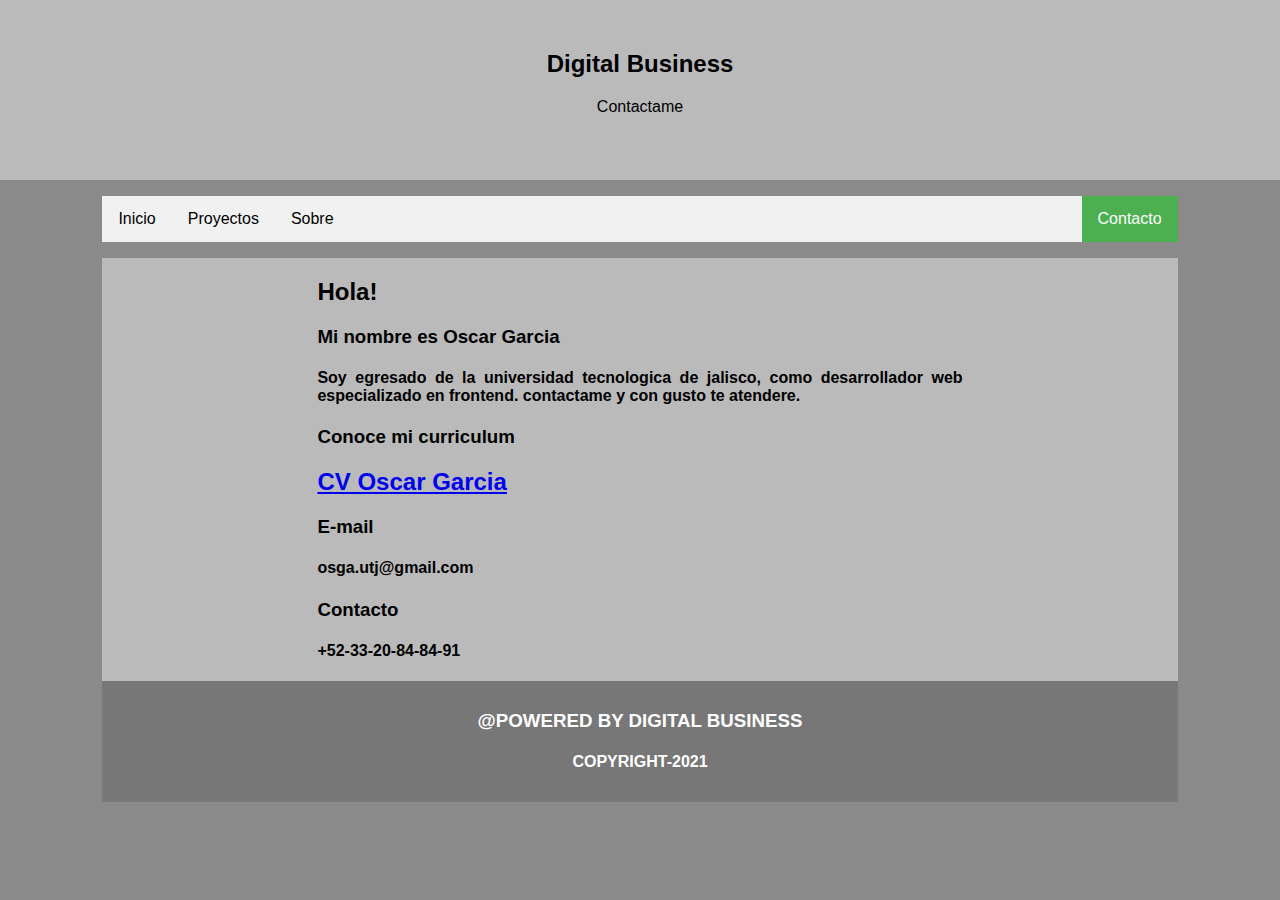
==== contacto.html @ f08b25af "cambios de extension de nombre de los archivos" ====
<!DOCTYPE html>
<html lang="en">
<head>
    <meta charset="UTF-8">
    <meta http-equiv="X-UA-Compatible" content="IE=edge">
    <meta name="viewport" content="width=device-width, initial-scale=1.0">
    <link rel="stylesheet" href="css/contacto.css" type="text/css">
    <title>CONTACTO</title>
</head>
<body>
    <div class="header">
       <h2>Digital Business</h2>
       <p>Contactame</p><br>
    </div>

    <div class="section">

        <ul class="topnav">
            <li class="li"><a href="index.html">Inicio</a></li>
            <li class="li"><a href="proyectos.html">Proyectos</a></li>
            <li class="li"><a href="sobre.html">Sobre</a></li>
            <li class="li" id="contacto"><a class="active" href="contacto.html">Contacto</a></li>
        </ul>

        <div class="contenido">
            <h2>Hola!</h2>
            <h3>Mi nombre es Oscar Garcia</h3>
            <h4>Soy egresado de la universidad tecnologica de jalisco, como desarrollador web especializado en frontend. contactame y con gusto te atendere.</h4>
            
            <h3>Conoce mi curriculum</h3>
            <a href="https://docs.google.com/document/d/1AV4L5dJLseilyMt5iQ4ZfUZQpgFFic5pgzI0FZphfdQ/edit?usp=sharing">
            <h2>CV Oscar Garcia</h2></a>

            <h3>E-mail</h3>
            <h4>osga.utj@gmail.com</h4>
            <h3>Contacto</h3>
            <h4>+52-33-20-84-84-91</h4>
        </div>

        <div class="footer">
        <h3>@POWERED BY DIGITAL BUSINESS</h3>
        <h4>COPYRIGHT-2021</h4>
        </div>
    </div>
</body>
</html>
---- css/contacto.css ----
body {
    margin: 0;/*con esto no deja espacios en blanco en toda la pagina*/
    font-family: Arial, Helvetica, sans-serif;/*tipo de texto y estilo*/
    background-color: rgb(138, 138, 138);/*color del fondo de la pagina*/
}

div {
    display: block;/*en general para todos los div que se agregen*/
}

img {
    display: block;/*en general todas la imagenes se desplazan como en bloques*/
}

.section {/*todo el contenido de la pagina excepto el header*/
    margin-right: 8%;
    margin-left: 8%;
}

.header {
    background-color: rgb(186, 186, 186);
    padding: 30px;
    text-align: center;
}

.img {
    margin-left: auto;/*margen en blaco de lado izquierdo con los dos margin en automatico
    se logra que las imagenes queden al centro*/
    margin-right: auto;/*margen en blanco de lado derecho*/
    width: 40%; /*tamaño de las imagenes*/
  }

.topnav { /*el estilo del la lista ul la barra de la navegacion*/
    list-style-type: none;
    padding: 0;
    overflow: hidden;
    background-color: #f1f1f1;
    position: -webkit-sticky; /* Safari */
    position: sticky;
    top: 0;
}

#contacto {
    float: right;
}

.li {
    float: left;
}

.li a {
    display: block;
    color: #000;
    text-align: center;
    padding: 14px 16px;
    text-decoration: none;
}

.li a.active {
    background-color: #4CAF50;
    color: white;
}

.li a:hover:not(.active) {
    background-color: #555;
    color: white;
}

.contenido {
    text-align: justify;
    align-content: center;
    background-color: rgb(186, 186, 186);
    padding-left: 20%;
    padding-right: 20%;
}

.footer {
    background-color: #777;
    padding: 10px;
    text-align: center;
    color: white;
    position: bottom;
}
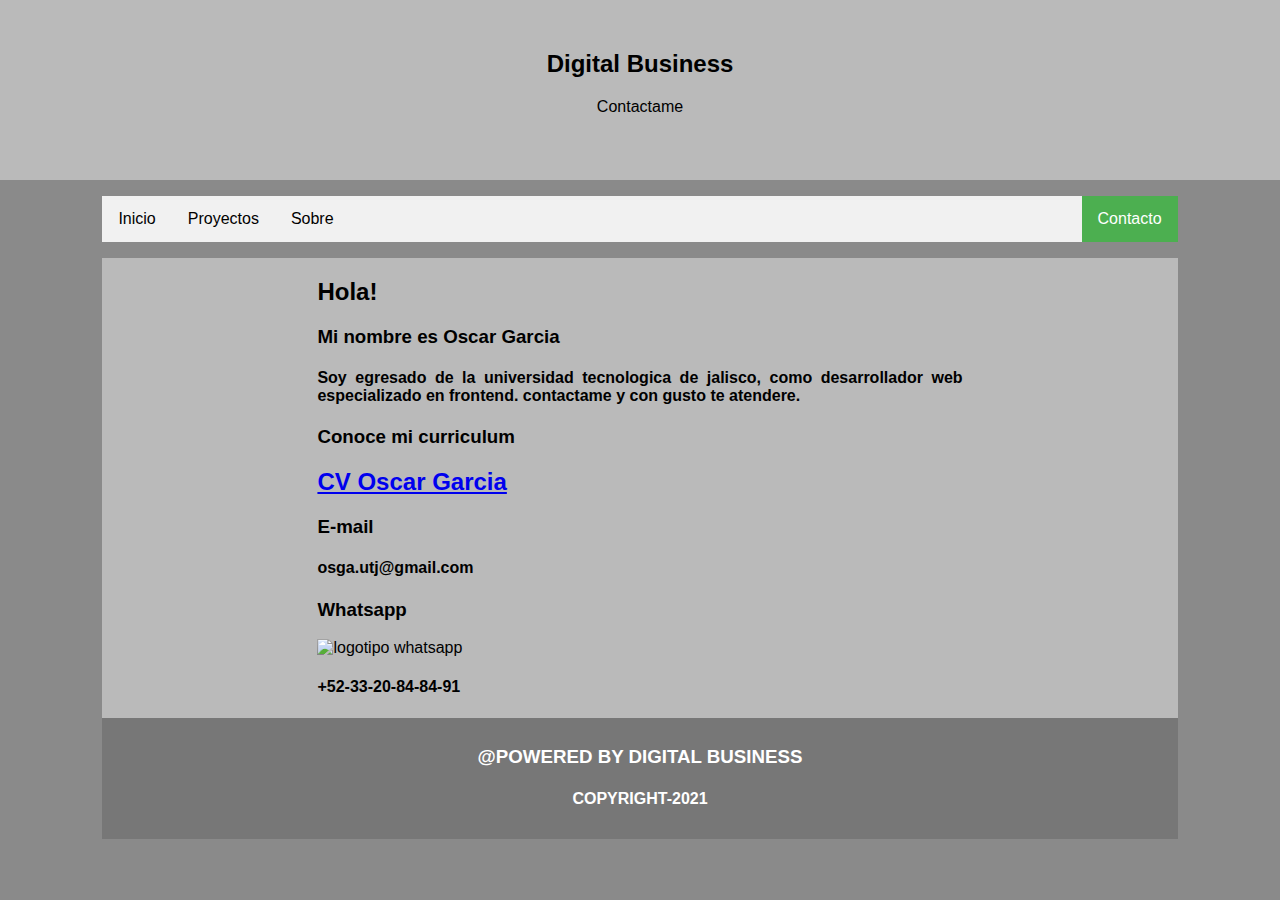
==== commit 97077105: "Update contacto.html" ====
--- a/contacto.html
+++ b/contacto.html
@@ -4,7 +4,7 @@
     <meta charset="UTF-8">
     <meta http-equiv="X-UA-Compatible" content="IE=edge">
     <meta name="viewport" content="width=device-width, initial-scale=1.0">
-    <link rel="stylesheet" href="css/contacto.css" type="text/css">
+    <link rel="stylesheet" href="/css/contacto.css" type="text/css">
     <title>CONTACTO</title>
 </head>
 <body>
@@ -33,7 +33,8 @@
 
             <h3>E-mail</h3>
             <h4>osga.utj@gmail.com</h4>
-            <h3>Contacto</h3>
+            <h3>Whatsapp</h3>
+            <img src="images/whatsapp.png" alt="logotipo whatsapp">
             <h4>+52-33-20-84-84-91</h4>
         </div>
 
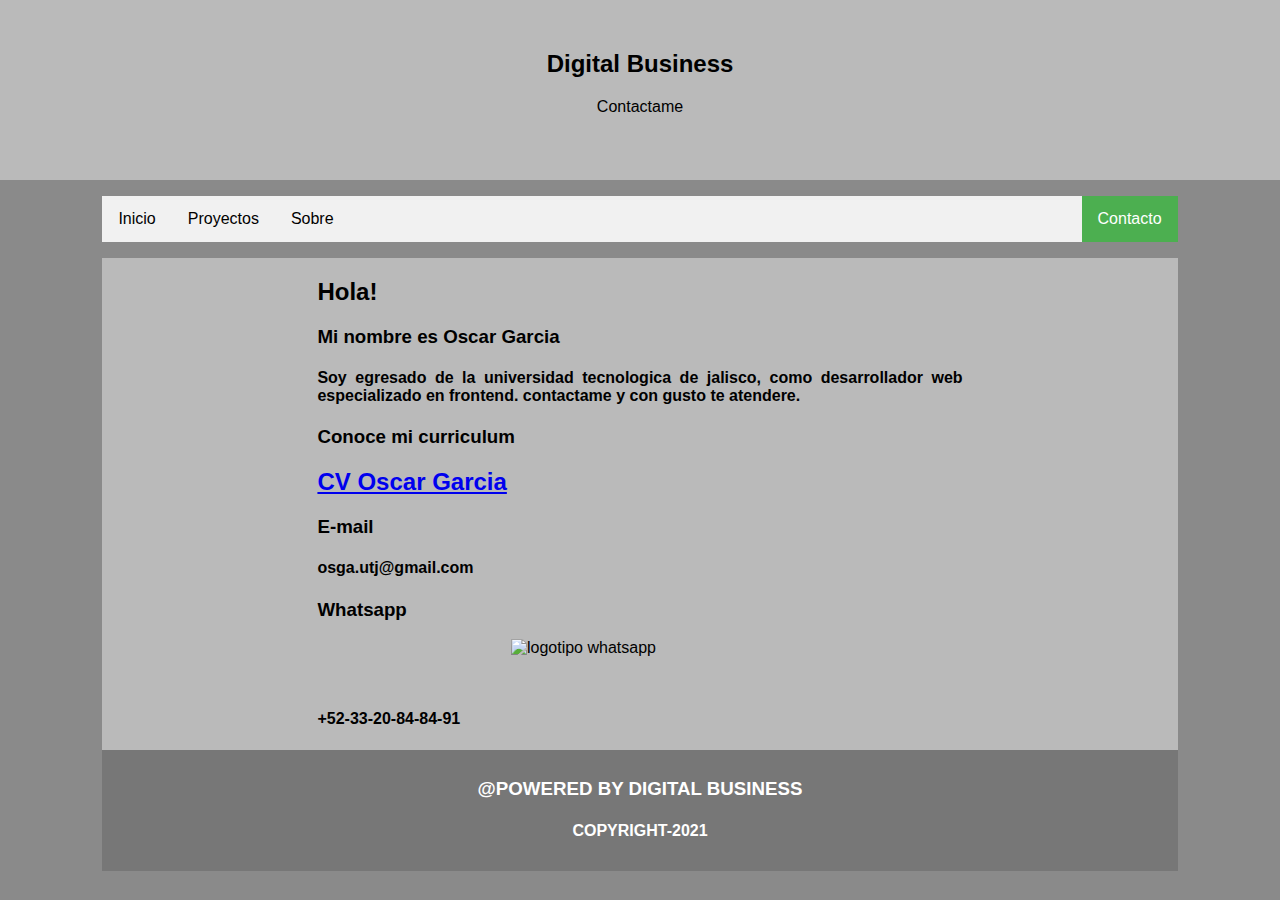
==== commit e7d80e63: "Update contacto.html" ====
--- a/contacto.html
+++ b/contacto.html
@@ -34,7 +34,7 @@
             <h3>E-mail</h3>
             <h4>osga.utj@gmail.com</h4>
             <h3>Whatsapp</h3>
-            <img src="images/whatsapp.png" alt="logotipo whatsapp">
+            <img class="img" src="images/whatsapp.png" alt="logotipo whatsapp" width="50" height="50">
             <h4>+52-33-20-84-84-91</h4>
         </div>
 
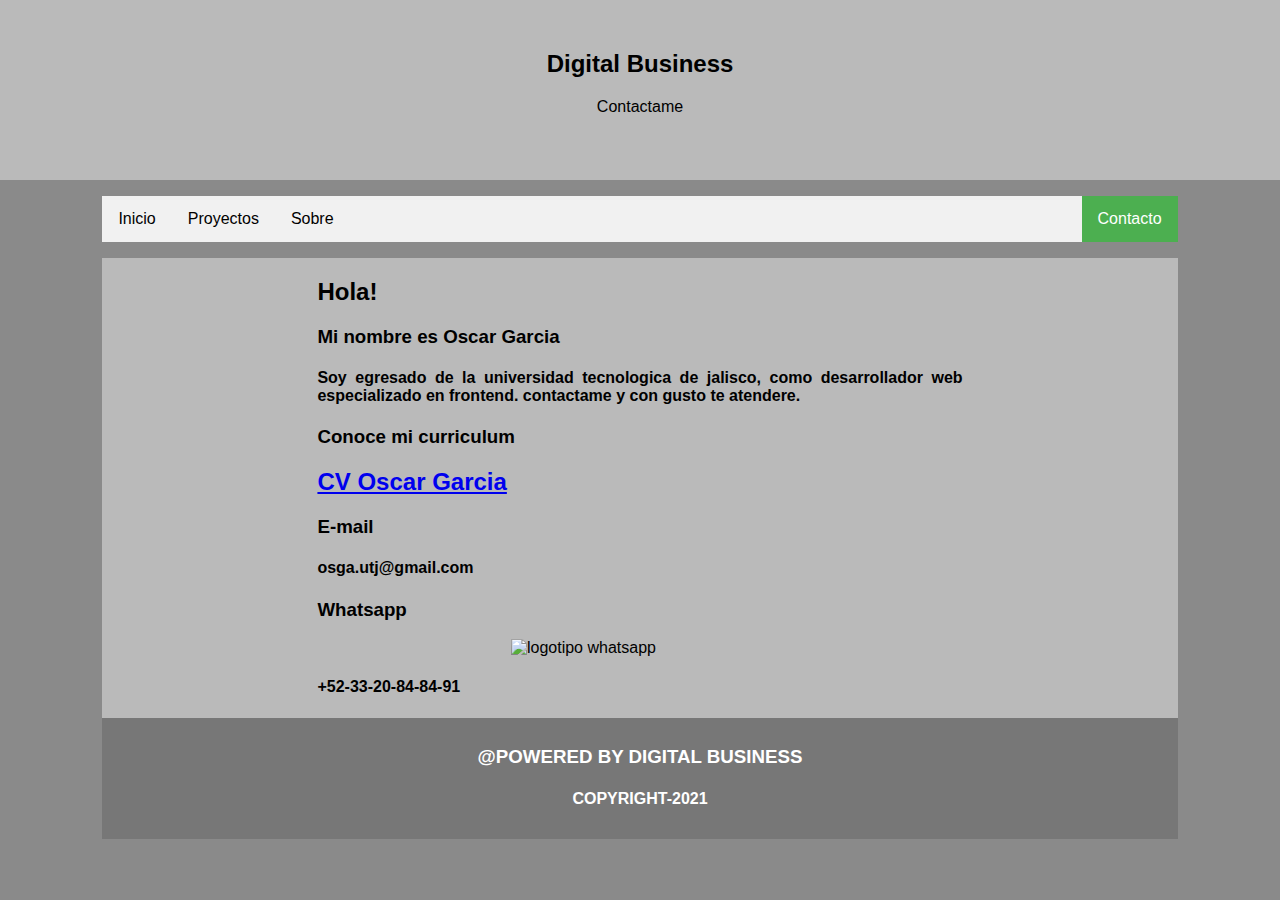
==== commit 357f15c0: "Update contacto.html" ====
--- a/contacto.html
+++ b/contacto.html
@@ -34,7 +34,7 @@
             <h3>E-mail</h3>
             <h4>osga.utj@gmail.com</h4>
             <h3>Whatsapp</h3>
-            <img class="img" src="images/whatsapp.png" alt="logotipo whatsapp" width="50" height="50">
+            <img class="img" src="images/whatsapp.png" alt="logotipo whatsapp" width="10%">
             <h4>+52-33-20-84-84-91</h4>
         </div>
 
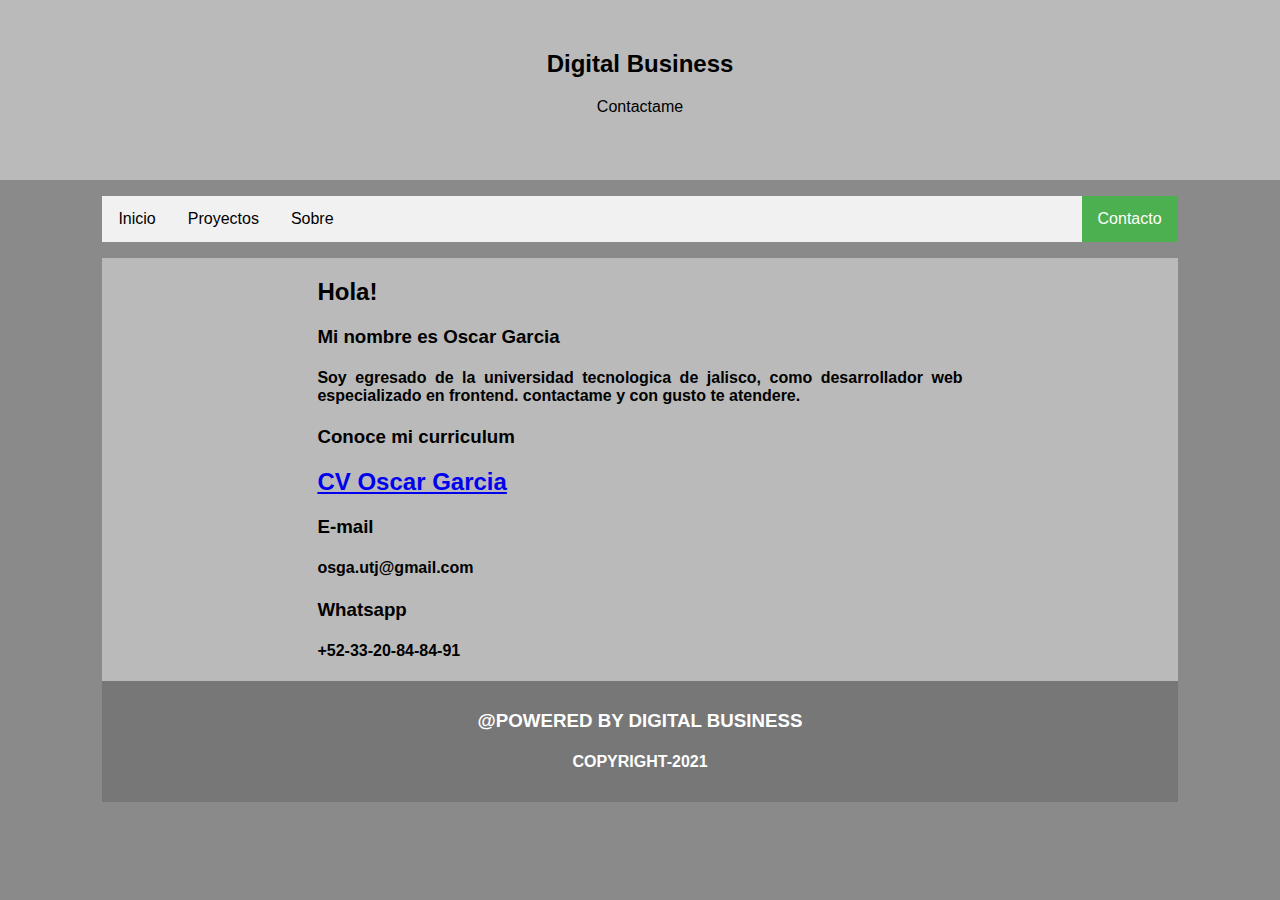
==== commit c1661d9f: "Update contacto.html" ====
--- a/contacto.html
+++ b/contacto.html
@@ -34,7 +34,6 @@
             <h3>E-mail</h3>
             <h4>osga.utj@gmail.com</h4>
             <h3>Whatsapp</h3>
-            <img class="img" src="images/whatsapp.png" alt="logotipo whatsapp" width="10%">
             <h4>+52-33-20-84-84-91</h4>
         </div>
 
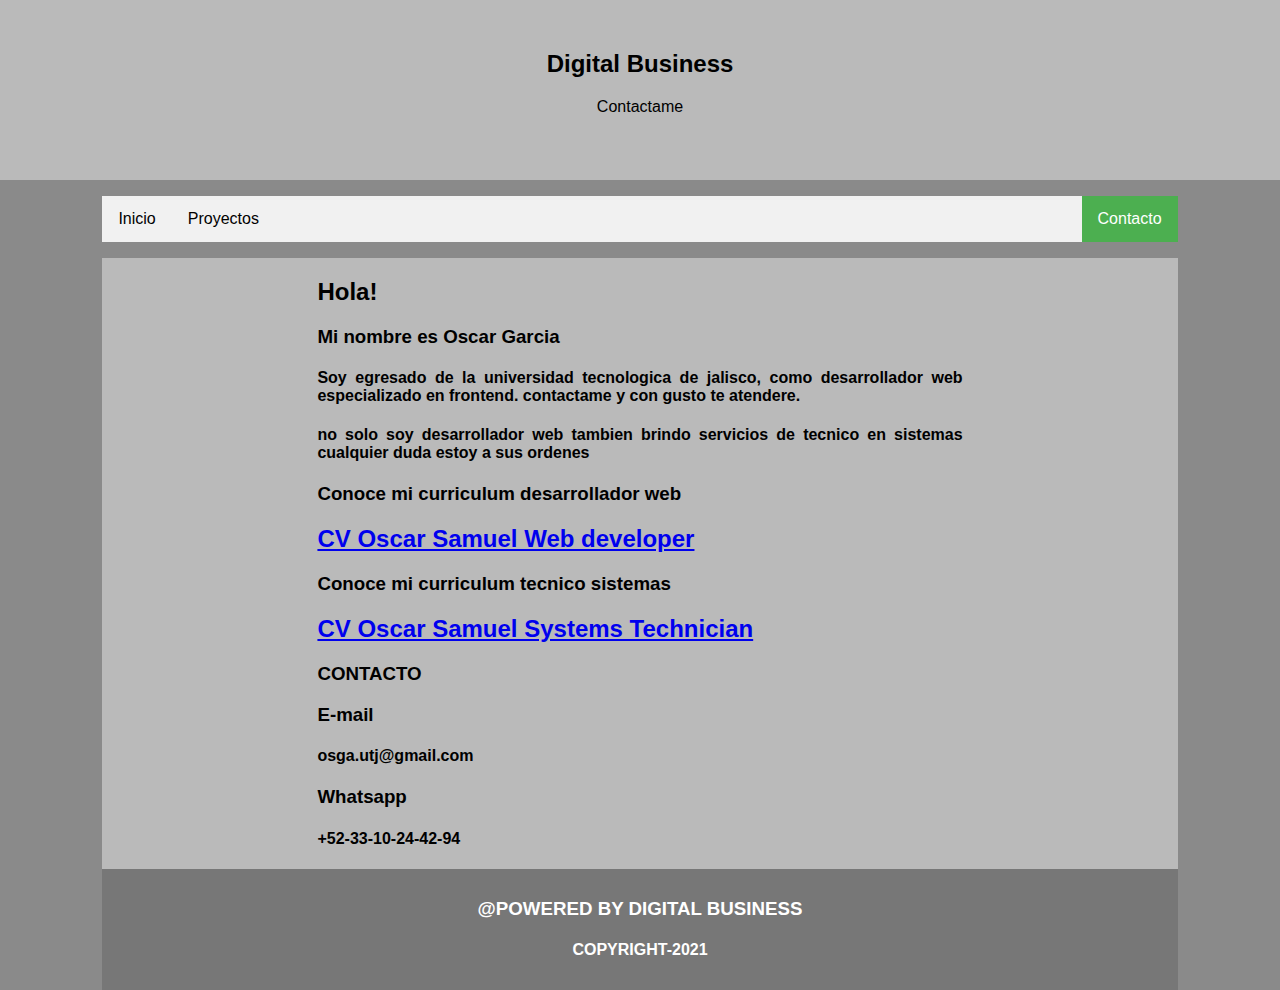
==== commit 53d04d6f: "agregado contacto" ====
--- a/contacto.html
+++ b/contacto.html
@@ -1,5 +1,5 @@
 <!DOCTYPE html>
-<html lang="en">
+<html lang="es">
 <head>
     <meta charset="UTF-8">
     <meta http-equiv="X-UA-Compatible" content="IE=edge">
@@ -18,7 +18,6 @@
         <ul class="topnav">
             <li class="li"><a href="index.html">Inicio</a></li>
             <li class="li"><a href="proyectos.html">Proyectos</a></li>
-            <li class="li"><a href="sobre.html">Sobre</a></li>
             <li class="li" id="contacto"><a class="active" href="contacto.html">Contacto</a></li>
         </ul>
 
@@ -26,15 +25,21 @@
             <h2>Hola!</h2>
             <h3>Mi nombre es Oscar Garcia</h3>
             <h4>Soy egresado de la universidad tecnologica de jalisco, como desarrollador web especializado en frontend. contactame y con gusto te atendere.</h4>
+            <h4>no solo soy desarrollador web tambien brindo servicios de tecnico en sistemas cualquier duda estoy a sus ordenes</h4>
             
-            <h3>Conoce mi curriculum</h3>
-            <a href="https://docs.google.com/document/d/1AV4L5dJLseilyMt5iQ4ZfUZQpgFFic5pgzI0FZphfdQ/edit?usp=sharing">
-            <h2>CV Oscar Garcia</h2></a>
+            <h3>Conoce mi curriculum desarrollador web</h3>
+            <a target="_blank" href="https://docs.google.com/document/d/1CIuClnqigvE4m1mei8EG-zOC81JoUMhKB-TZOsv1cM8/edit?usp=sharing">
+            <h2>CV Oscar Samuel Web developer</h2></a>
 
+            <h3>Conoce mi curriculum tecnico sistemas</h3>
+            <a target="_blank" href="https://docs.google.com/document/d/1AV4L5dJLseilyMt5iQ4ZfUZQpgFFic5pgzI0FZphfdQ/edit?usp=sharing">
+            <h2>CV Oscar Samuel Systems Technician</h2></a>
+
+            <h3>CONTACTO</h3>
             <h3>E-mail</h3>
             <h4>osga.utj@gmail.com</h4>
             <h3>Whatsapp</h3>
-            <h4>+52-33-20-84-84-91</h4>
+            <h4>+52-33-10-24-42-94</h4>
         </div>
 
         <div class="footer">
